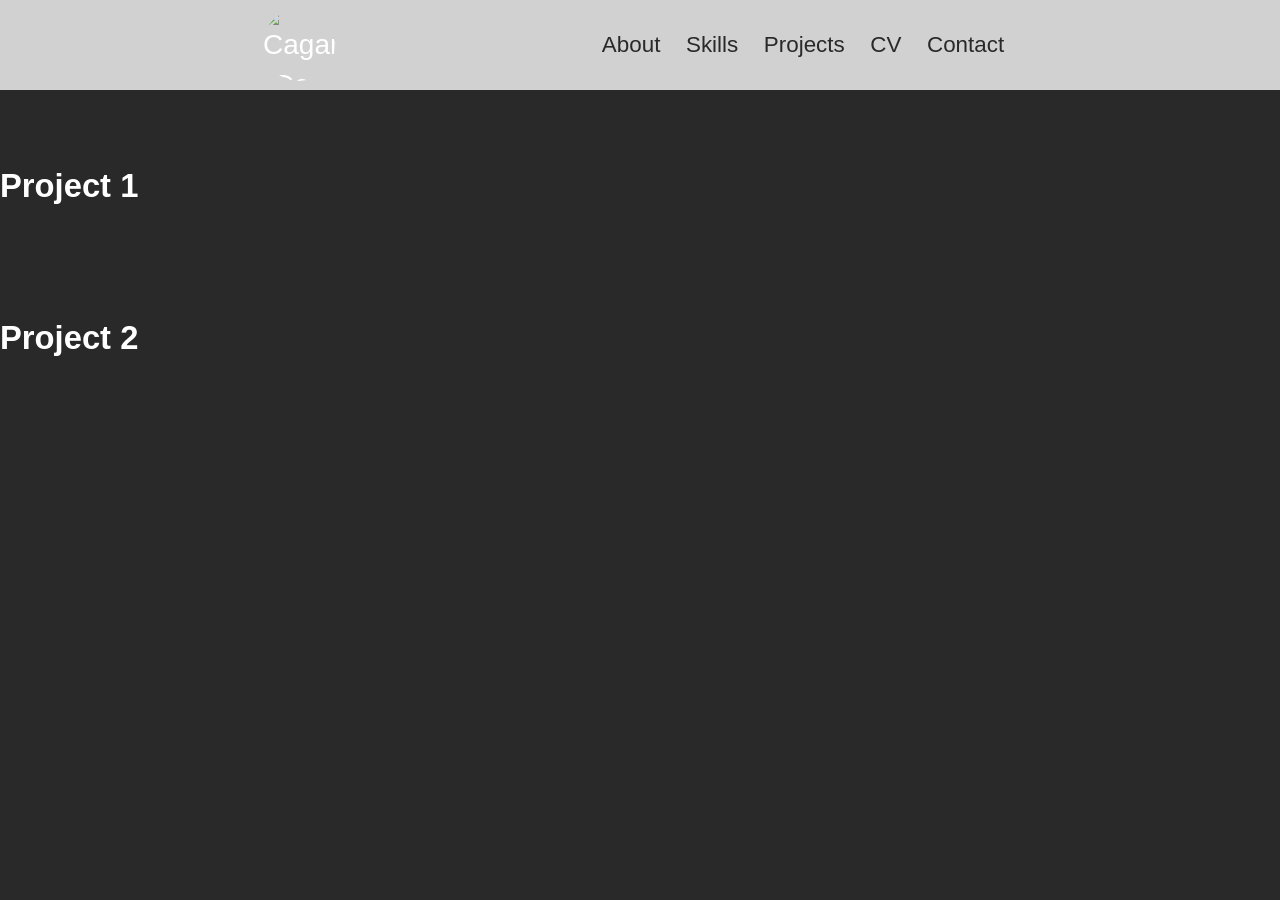
==== pages/projects/index.html @ 32c1bc6a "Update domain references and image paths sitewide Replaced all occurrences of 'cagann.dev' with 'cag" ====
<!-- standalone page for projects grid -->
<!DOCTYPE html>
<html lang="en">

<head>
    <meta charset="UTF-8">
    <meta name="viewport" content="width=device-width, initial-scale=1.0">
    <title>Projects | Çağan Efe Çalıdağ</title>
    <link rel="stylesheet" href="/css/style-main.css">
    <link rel="stylesheet" href="/css/landing-projects.css">
    <script src="./dynamicLoader.js"></script>
</head>
<body>
    <div class="header">
        <div class="header-image">
            <a href="/"><img src="files/images/icon-192.png" alt="Cagann Dev"></a>
        </div>
        <div class="header-nav">
            <nav>
                <a href="/#about">About</a>
                <a href="/#skills">Skills</a>
                <a href="/#projects">Projects</a>
                <a href="/cv">CV</a>
                <a href="/pages/contact.html">Contact</a>
            </nav>
        </div>
    </div>
    <div class="projects">
        <div class="project">
            <a href="/">
                <img src="/images/projects/1.png" alt="">
                <h3>Project 1</h3>
            </a>
        </div>
        <div class="project">
            <a href="/">
                <img src="/images/projects/2.png" alt="">
                <h3>Project 2</h3>
            </a>
        </div>
    </div>
</body>
---- css/style-main.css ----
@font-face {
    font-family: Montserrat;
    src: url("https://fonts.googleapis.com/css?family=Montserrat");
}
/* general */
body {
    font-family: Montserrat, sans-serif;
    font-size: calc(10px + 2vmin) !important;
    line-height: 1.42857143;
    color: #fff;
    background-color: #292929;
    max-width: 100vw;
    margin: 0;
    padding: 0;
    min-height: 100vh;
    height: auto;
    scroll-behavior: smooth;
    
}
::-webkit-scrollbar {
    width: 0px;
}

a {
    color: inherit;
    text-decoration: none;
}

.header {
    position: sticky;
    top: 0;
    display: flex;
    flex-direction: row;
    justify-content: space-evenly;
    align-items: center;
    height: 10vh;
    max-width: 100vw;
    background-color: #f1f1f1d7;
    padding: 0 1vmin 0 1vmin;
    text-align: center;
    font-size: 1em;
    z-index: 100;
    backdrop-filter: blur(10px);
    -webkit-backdrop-filter: blur(10px);
}
/* header background blurry */

.header-image {
    display: flex;
    flex-direction: row;
    justify-content: space-between;
    align-items: center;
    background-color: transparent;
    text-align: center;
    max-height: 10vh;
    margin: 1vh 0 1vh 0;
}

.header-image a {
    display: contents;
}

.header-text {
    height: 100%;
    max-width: 40%;
    display: flex;
    flex-direction: column;
    justify-content: space-between;
    align-items: center;
    text-align: center;
    margin: 0 2vmin 0 2vmin;
    color: #292929;
}

.header h1 {
    margin: 0;
    font-size: 1em;
    font-weight: 300;
    line-height: 1;
    color: inherit;
    text-shadow: #a1d9ff 2px 2px 2px;
    /* text-decoration:underline #292929 solid;
    text-decoration-skip-ink: none; */
}

.header h2 {
    margin: 0;
    font-size: 0.6em;
    font-weight: 300;
    line-height: 1;
    color: inherit;
}

.header img {
    margin: auto 0 auto 0;
    max-width: 8vh;
    min-height: 30px;
    height: 8vh;
    border-radius: 50%;
}

.header-nav {
    display: flex;
    flex-direction: row;
    justify-content: space-between;
    align-items: center;
    text-align: center;
    max-width: 60%;
    font-size: 1em;
    color: #292929;
}

.header-nav nav {
    max-width: 40%;
    display: flex;
    flex-direction: row;
    justify-content: space-between;
    align-items: center;
    text-align: center;
    font-size: 1em;
    list-style-type: none;
}

.header-nav nav a {
    margin: 0 1vw 0 1vw;
    padding: 0 0 0 0;
    font-size: 0.8em;
    font-weight: 500;
    line-height: 1;
    color: inherit;
    cursor: default;
}

.header-nav nav a:hover {
    color: #693131;
    text-decoration:underline #292929 solid;
    text-decoration-skip-ink: none;
    cursor: pointer;
}

.welcome {
    position: relative;
    display: flex;
    flex-direction: column;
    justify-content: center;
    /* align-items: flex-start; */
    align-items: center;
    height: fit-content;
    width: 100%;
    max-width: 100vw;
    background: rgb(2,0,36) !important;
    background: radial-gradient(circle, rgb(5, 0, 94) 0%, #313169 0px, rgb(0, 30, 87) 100%) !important;
    padding: 0 0 0 0;
    text-align: center;
    font-size: 0.8em;
    margin: 0;
    z-index: 2;
    min-height: 90vh;
}

.welcome-bg {
    min-height: 90vh;
    background-color: #292929;
    z-index: 1;
    position: relative;
}

.welcome-seperator-horizontal{
    border: none;
    color: #292929;
    border-radius: 1px;
    margin: 0 0 0 0;
    min-width: 100%;
    max-width: 90vw;
    backdrop-filter: drop-shadow(0.5em 0.5em 0.5em #ca3030);
}

.welcome-text {
    position:relative;
    display: flex;
    flex-direction: column;
    justify-content: center;
    align-items: center;
    min-height: auto;
    width: auto;
    max-width: 80vw;
    padding: 2em 0 2em 0;
    text-align: center;
    z-index: 15;
}

.wt-text {
    position:relative;
    display: flex;
    flex-direction: column;
    justify-content: center;
    align-items: center;
    width: auto;
    text-align: center;
    margin: 0 1em 0 1em;
    filter: drop-shadow(2px 4px 6px black);
    z-index: 15;
}

.welcome-text h1 {
    margin: 0;
    font-size: 2em !important;
    font-weight: 300;
    line-height: 1.5;
    color: #fff;
}

.welcome-text h2 {
    margin: 0 !important;
    font-size: 1.4em !important;
    font-weight: 300;
    line-height: 1.5;
    color: #fff;
}

.welcome-image {
    position: relative;
    max-height: 60vh;
    height: 60vh;
    display: flex;
    flex-direction: column;
    justify-content: flex-end;
    bottom: 0;
    margin: auto 0 0 0;
    z-index: 19 !important;
}

.welcome-image img{
    position: relative;
    margin: 0 0 0 0;
    max-width: 100%;
    max-height: 60vh;
    width: auto;
    height: auto;
    z-index: 20 !important;
    filter: drop-shadow(0.5em -0.6rem 0.5em #ca3030);
}

/* cool bg test */
@keyframes rain {
    from {
      transform: translateY(-20vh);
      opacity: 0.7;
    }
    to {
      transform: translateY(70vh);
      opacity: 0;
    }
  }
.background-container {
    position: relative;
    align-items: center;
    justify-content: center;
    width: 100%;
    height: 90vh; /* Adjust as needed */
    overflow: hidden;
  }
  
  .raining-text {
    position: absolute;
    top: 0;
    left: 0;
    max-width: 90vw;
    width: 90%;
    height: 90vh;
    z-index: 9; /* Behind the content */
    pointer-events: none; /* Add this to prevent clicks on the raining text */
  }
  
  .contentwelcome {
    position: relative;
    z-index: 8; /* On top of the rain */
  }

.general-container {
    display: flex;
    flex-direction: column;
    justify-content: center;
    align-items: center;
    min-height: 100vh;
    height: auto;
    width: 100%;
    max-width: 100vw;
    /* background-color: #f1f1f1; */
    padding: 3vh 0 10vh 0;
    text-align: center;
    font-size: 0.8em;
}

.general-container h1 {
    margin: 0;
    font-size: 1.5em;
    font-weight: 300;
    line-height: 1em;
    color: #fff;
}

.general-container img {
    margin: 0 0 0 10px;
    margin-top: 10px;
    margin-bottom: 10px;
    width: 10%;
    height: auto;
    border-radius: 50%;
}

.reveal{
    position: relative;
    transform: translateY(50px);
    opacity: 0;
    transition: 1s all ease;
}

.reveal.active{
    transform: translateY(0);
    opacity: 1;
}

.censor-blur {
    filter: blur(5px);
    transition: all 0.3s ease-in-out;
}

.censor-blur:hover {
    transition: all 0.3s ease-in-out;
    filter: blur(0px);
}


.general-container .container {
    display: flex;
    text-align: center;
    flex-direction: column;
    justify-content: center;
    align-items: center;
    min-height: auto;
    width: 90vw;
    max-width: 90vw;
    background-color: #292929;
    padding: 0.2em 0 0.2em 0;
    text-align: center;
    font-size: 1em;
    border-radius: 0.7em;
    margin: auto;
}

/* General Styling for Container */

/* Styling for Skills Section */
.container .container-text {
    display: flex;
    flex-wrap: wrap;
    /* gap: 0.8em; */
    justify-content: center;
    align-items: flex-start;
    width: 100%;
    padding: 1em;
}

.container-text a {
    color: #61dafb;
    text-decoration: none;
    font-weight: bold;
    display: inline-block; /* allows transform to work reliably */
    transition: color 100ms ease, transform 100ms ease;
}

.container-text a:hover,
.container-text a:focus {
    color: #21a1f1; /* readable accent color */
    transform: scale(1.01);
    text-decoration: underline #90b4d8 solid 1px;
}

.aboutme a {
    color: rgb(201, 238, 255);
    display: inline-block; /* allows transform to work reliably */
    transition: color 100ms ease, transform 100ms ease;
}

/* on hover/focus change color a bit and grow slightly */
.aboutme a:hover,
.aboutme a:focus {
    color: #51d9ff; /* readable accent color */
    transform: scale(1.01);
    text-decoration: underline #90b4d8 solid 1px;
}

/* Individual Skill Styling */
/* .skills {
    display: flex;
    flex-direction: row !important;
    flex-wrap: wrap;
    justify-content: center;
    align-items: center;
    margin-top: 0.5em;
    width: 100%;
} */
.skill {
    display: inline-flex;
    flex-direction: row;
    align-items: center;
    justify-content: center;
    background-color: #313131;
    color: #f1f1f1;
    padding: 0.5em 1em;
    border: 1px solid #616161;
    border-radius: 0.7em;
    font-size: 1em;
    white-space: nowrap;
    transition: background-color 0.3s ease, box-shadow 0.3s ease;;
    cursor: pointer;
    margin: 10px;
    height: 2em;
}

.skill:hover {
    background-color: #505050;
    box-shadow: 0 3px 8px rgba(0, 0, 0, 0.2);
}

/* Expandable Skills */

.collapsible {
    font-size: 1em;
    /* margin-left: 20%;
    margin-right: 20%; */
    cursor: pointer;
    width: 30%;
    text-align: left;
    outline: none;
}

.expanded, .collapsible:hover {
    background-color: #505050;
}

.collapsible:after {
    content: '\002B';
}

.expanded:after {
    content: "\2212";
}

.content {
    padding: 0;
    max-height: 0;
    overflow: hidden;
    transition: max-height 0.2s ease-out;
    background-color: #313131;
    border-radius: 0.7em;
    margin-bottom: 0 !important;
}

/* Certificates Section */
/* General Styling for Certifications */
.certifications {
    display: flex;
    flex-direction: column;
    flex-wrap: wrap;
    gap: 1em;
    justify-content: center;
    margin-top: 1em;
    width: 100%;
}

.cert {
    display: flex;
    flex-wrap: wrap;
    gap: 1em;
    justify-content: center;
    align-items: flex-start;
    margin-top: 0em;
    width: 100%;
}

.cert-item {
    position: relative;
    display: flex;
    flex-direction: column;
    align-items: center;
    background-color: #313131;
    padding: 1em;
    border-radius: 0.7em;
    box-shadow: 0 4px 10px rgba(0, 0, 0, 0.3);
    cursor: pointer;
    transition: transform 0.3s ease, box-shadow 0.3s ease;
    min-height: 24vh;
    width: 100%;
    max-width: 70vw;
}

@media screen and (min-width: 768px) {
    .certifications {
        display: grid;
        grid-template-columns: repeat(3, 1fr);
        gap: 1em;
    }
    .cert-item {
        max-width: none;
        width: 100%;
        height: 100%;
    }
}

@media screen and (max-width: 767px) {
    .certifications {
        grid-template-columns: 1fr;
    }
    .cert-item {
        max-width: 100%;
        width: 100%;
        /* min-height: min-content !important; */
    }
}

.cert-item:hover {
    transform: translateY(-5px) scale(1.03);
    box-shadow: 0 6px 15px rgba(0, 0, 0, 0.4);
}

.cert-item img {
    width: auto !important;
    height: 6vh !important;
    border-radius: 2px;
    margin-bottom: 0.5em;
    transition: transform 0.3s ease;
}

.cert-item:hover img {
    transform: scale(1.05);
}

.cert-text {
    text-align: center;
    color: #f1f1f1;
    text-wrap:pretty;
}

.cert-text h3 {
    font-size: 1.1em;
    margin-bottom: 0.5em;
    height: 5em;
}

.cert-text p {
    font-size: 0.9em;
    margin: 0;
}

.cert-text a {
    color: #61dafb;
    text-decoration: none;
    font-weight: bold;
}

.cert-text a:hover {
    text-decoration: underline;
}

/* Responsive Design */
@media (max-width: 768px) {
    .general-container .container {
        padding: 1em 0.5em;
    }

    .skill {
        font-size: 0.8em;
        padding: 0.4em 0.8em;
    }

    .cert iframe, .cert img {
        max-width: 100%;
    }
}

/* portrait mode */
@media screen and (orientation: portrait) {
    .general-container .container {
        padding: 1em 0.5em;
    }

    .skill {
        font-size: 0.8em;
        padding: 0.4em 0.8em;
    }

    .cert iframe, .cert img , .cert-item{
        max-width: 100%;
        width: 100%;
        /* min-height: min-content !important; */
    }
    
}

@media (max-width: 480px) {
    .skill {
        font-size: 0.75em;
        padding: 0.3em 0.6em;
    }
}


.container-image {
    display: flex;
    flex-direction: column;
    justify-content: center;
    align-items: center;
    min-height: auto;
    width: auto;
    max-width: 80%;
    background-color: transparent;
    padding: 0 0 0 0;
    text-align: center;
    /* font-size: 0.6em; */
    /* border-radius: 0.7em; */
    margin: auto;
}

.container-image img {
    margin: auto;
    margin-top: 10px;
    margin-bottom: 10px;
    width: 50vw;
    height: auto;
    border-radius: 0.7em;
    transition: 0.3s ease-in-out;
}

/* .general-container .container .container-text h1 {
    margin: 0;
    font-size: 2em;
    font-weight: 300;
    line-height: 1.5em;
    color: #fff;
} */

.general-container .container .container-text h2 {
    margin: 0;
    font-size: 2em;
    font-weight: 300;
    line-height: 1.5em;
    color: #fff;
    padding: 0.2em 0 0.2em 0;
}

.general-container .container .container-text p {
    margin: 0;
    font-size: 1em;
    font-weight: 300;
    line-height: 1.5em;
    color: #fff;
    padding: 0.2em 0 0.2em 0;
}

.general-container .container img {
    margin: auto;
    margin-top: 10px;
    margin-bottom: 10px;
    width: 10%;
    height: auto;
}
/* BEGIN OLD RESPONSIVE GRID */
/* .projects-grid-responsive {
    display: grid;
    grid-template-columns: repeat(auto-fit, minmax(200px, 1fr));
    grid-gap: 2em;
    row-gap: 2em;
    justify-items: center;
    justify-content: center;
    align-items: center;
    margin: 0 0 0 0;
    padding: 1em 0 1em 0;
    width: 100%;
    max-width: 100vw;
    min-height: auto;
    height: auto;
    background-color: #292929;
    text-align: center;
    font-size: 1em;
    color: #fff;
}
@media screen and (min-width: 1050px) {
    .projects-grid-responsive {
        grid-template-columns: repeat(3, minmax(20vw, 1fr));
        column-gap: 2em;
    }
}

@media screen and (orientation: landscape) {
    .projects-grid-responsive {
        grid-template-columns: repeat(fit-content, minmax(20vw, 1fr));
        column-gap: 2em;
        row-gap: 3em;
    }
    .projects-grid-responsive .project {
        height: fit-content !important;
        min-height: 70vmin !important;
    }  
}

.projects-grid-responsive .project {
    display: flex;
    flex-direction: column;
    justify-content: center;
    align-items: center;
    min-height: 32vh;
    height: 100%;
    max-height: max-content;
    width: auto;
    min-width: 25vw;
    max-width: 80%;
    background-color: transparent;
    box-shadow: #fff 0px 0px 0.5em 0px;
    padding: 0.1em 0 0.1em 0;
    text-align: center;
    font-size: 1em;
    border-radius: 0.7em;
    margin: auto;
}

.projects-grid-responsive .project .project-text {
    display: flex;
    flex-direction: column;
    justify-content: center;
    align-items: center;
    min-height: auto;
    width: auto;
    max-width: 80%;
    background-color: transparent;
    padding: 0.2em 0 0.2em 0;
    text-align: center;
    font-size: 1em;
    border-radius: 0.7em;
    margin: auto;
}

.projects-grid-responsive .project .project-text h1 {
    margin: 0;
    padding: 0.3em 0 0.3em 0;
    font-size: 1.2em;
    font-weight: 300;
    line-height: 1;
    color: #fff;
    text-shadow: #a1d9ff 2px 2px 2px;
}

.projects-grid-responsive .project .project-text h2 {
    margin: 0;
    padding: 0.3em 0 0.3em 0;
    font-size: 0.8em;
    font-weight: 300;
    line-height: 1;
    color: #fff;
}

.projects-grid-responsive .project .project-text p {
    margin: 0;
    padding: 0.3em 0 0.3em 0;
    font-size: 0.6em;
    font-weight: 300;
    line-height: 1;
    color: #fff;
}

.projects-grid-responsive .project .project-image {
    display: flex;
    flex-direction: column;
    justify-content: center;
    align-items: center;
    min-height: auto;
    width: auto;
    min-width: 20vw;
    max-width: 80%;
    background-color: transparent;
    padding: 0.1em 0 0.1em 0;
    text-align: center;
    font-size: 0.6em;
    border-radius: 0.7em;
    margin: auto;
}

.projects-grid-responsive .project .project-image img {
    margin: auto;
    margin-top: 10px;
    margin-bottom: 10px;
    width: 100%;
    height: auto;
    border-radius: 0.7em;
    transition: 0.3s ease-in-out;
}

.projects-grid-responsive .project .project-image a {
    margin: auto;
    justify-content: center;
    align-items: center;
    margin-top: 10px;
    margin-bottom: 10px;
    width: 100%;
    height: auto;
    border-radius: 0.7em;
    transition: 0.3s ease-in-out;
}

.projects-grid-responsive .project .project-image a:hover {
    opacity: 0.5;
    cursor: pointer;
    transform: scale(1.1);
    transition: all 0.3s ease-in-out;
}

.projects-grid-responsive .project .project-image img:hover {
    opacity: 0.5;
    cursor: pointer;
    transform: scale(1.1);
    transition: all 0.3s ease-in-out;
} */

/* END OLD RESPONSIVE GRID */


.footer {
    position: static;
    display: flex;
    flex-direction: column;
    justify-content: space-evenly;
    align-items: center;
    min-height: 10vh;
    max-height: 10vh;
    max-width: 100vw;
    background-color: #f1f1f1 !important;
    padding: 0;  /* Updated padding property */
    margin: 0;
    text-align: center;
    color: #292929;
}

.footer.footer-row {
    display: flex;
    flex-direction: row;
    justify-content: space-between;
    align-items: center;
    min-height: 10vh;
    max-height: 10vh;
    max-width: 100vw;
    background-color: #f1f1f1;
    padding: 0;  /* Updated padding property */
    bottom: 0;
    text-align: center;
    font-size: 2em;
    color: #292929;
}

.footer .copyright-bottom {
    max-width: 100vw;
    width: 100%;
    display: flex;
    flex-direction: row;
    justify-content: space-between;
    margin: 0 auto 0 auto;
    align-items: center;
    text-align: center;
    background-color: inherit;
    font-size: 1em;
    color: #292929;
}

.footer .copyright-bottom p {
    margin: 0 auto 1vh auto;
    max-height: 10vh;
    font-size: 0.5em;
    font-weight: 300;
    line-height: 1;
    color: inherit;
}

.footer-text {
    margin: 0 0 0 2vw;
    max-height: 10vh;
    font-size: 0.8em;
    font-weight: 300;
    line-height: 1;
    color: inherit;
}

.footer-social {
    display: flex;
    flex-direction: row;
    justify-content: space-between;
    align-items: center;
    text-align: center;
    font-size: 0.9em;
    color: #292929;
    padding: 0 0 0 0;
}

.fa.fa-instagram{
    font-weight: 600 !important;
}

/* bulma grid projects */


/* optional */
/* portrait mode  */
@media screen and (orientation: portrait) {
    .columns {
        display: flex;
        flex-direction: column;
        justify-content: center;
        align-items: center;
        min-height: auto;
        height: auto;
        width: 100%;
        max-width: 100vw;
        background-color: #292929;
        padding: 0 0 0 0;
        text-align: center;
        font-size: 1em;
        color: #fff;
        margin: 0 auto 0 auto;
    }
    .columns .column{
        width: 90%;
    }
}

/* @media screen and (orientation: landscape) {
    
} */

.column .project {
    display: flex;
    flex-direction: column;
    justify-content: center;
    align-items: center;
    min-height: 100%;
    height:100%;
    max-height: max-content;
    width: auto;
    min-width: 25vw;
    max-width: 90%;
    background-color: #313131;
    box-shadow: #fff 0px 0px 0.5em 0px;
    padding: 0.1em 0 0.1em 0;
    text-align: center;
    font-size: 1em;
    border-radius: 0.7em;
    margin: auto;
}

/* if landscape mode, limit min-width and max-width for responsiveness. */
@media screen and (orientation: landscape) {
    /* Add landscape-specific rules*/
    .column .project { 
        min-width: 26vw;
        max-width: 26vw; 
    }
}

.column .project .project-text {
    display: flex;
    flex-direction: column;
    justify-content: center;
    align-items: center;
    min-height: auto;
    width: auto;
    max-width: 100%;
    background-color: transparent;
    padding: 0.2em 0 0.2em 0;
    text-align: center;
    font-size: 1em;
    border-radius: 0.7em;
    margin: auto;
}

.column .project .project-text h2 {
    margin: 0;
    padding: 0.3em 0 0.3em 0;
    font-size: 1.1em;
    font-weight: 300;
    line-height: 1;
    color: #fff;
    text-shadow: #a1d9ff 2px 2px 2px;
    text-overflow: ellipsis;
    -webkit-line-clamp: 1;
    line-clamp: 1;
    text-wrap: nowrap;
    max-width: 90%;
}

.column .project .project-text h3 {
    margin: 0;
    padding: 0.3em 0 0.3em 0;
    font-size: 0.8em;
    font-weight: 300;
    line-height: 1;
    color: #fff;
    height: 29px;
    overflow: hidden;
    text-wrap:nowrap;
    text-overflow: ellipsis;
    max-width: 90%;
}

.column .project .project-text p {
    margin: 0;
    padding: 0.3em 0 0.3em 0;
    font-size: 16px;
    font-weight: 300;
    line-height: 20px;
    color: #fff;
    display: -webkit-box;
    overflow: hidden; /* Ensure overflow content is clipped */
    text-overflow: ellipsis; /* Add ellipsis for clipped content */
    height: 86px;
    -webkit-line-clamp: 4; /* Default number of lines */
    line-clamp: 4; /* Standard property for compatibility */
    -webkit-box-orient: vertical;
    max-width: 90%;
}

.column .project .project-image {
    display: flex;
    flex-direction: column;
    justify-content: center;
    align-items: center;
    min-height: auto;
    width: auto;
    width: 80%;
    background-color: transparent;
    padding: 0.1em 0 0.1em 0;
    text-align: center;
    font-size: 0.6em;
    border-radius: 0.7em;
    margin: auto;
}

.column .project .project-image img {
    margin: auto;
    top: 0;
    margin-top: 10px;
    margin-bottom: 10px;
    max-height: 7.8em;
    width: auto;
    height: auto;
    border-radius: 0.7em;
    transition: 0.3s ease-in-out;
}

.column .project .project-image a {
    margin: auto;
    justify-content: center;
    align-items: center;
    margin-top: 10px;
    margin-bottom: 10px;
    width: 100%;
    height: auto;
    border-radius: 0.7em;
    transition: 0.3s ease-in-out;
}

.column .project .project-image a:hover {
    opacity: 0.5;
    cursor: pointer;
    transform: scale(1.1);
    transition: all 0.3s ease-in-out;
}

.column .project .project-image img:hover {
    opacity: 0.5;
    cursor: pointer;
    transform: scale(1.1);
    transition: all 0.3s ease-in-out;
}
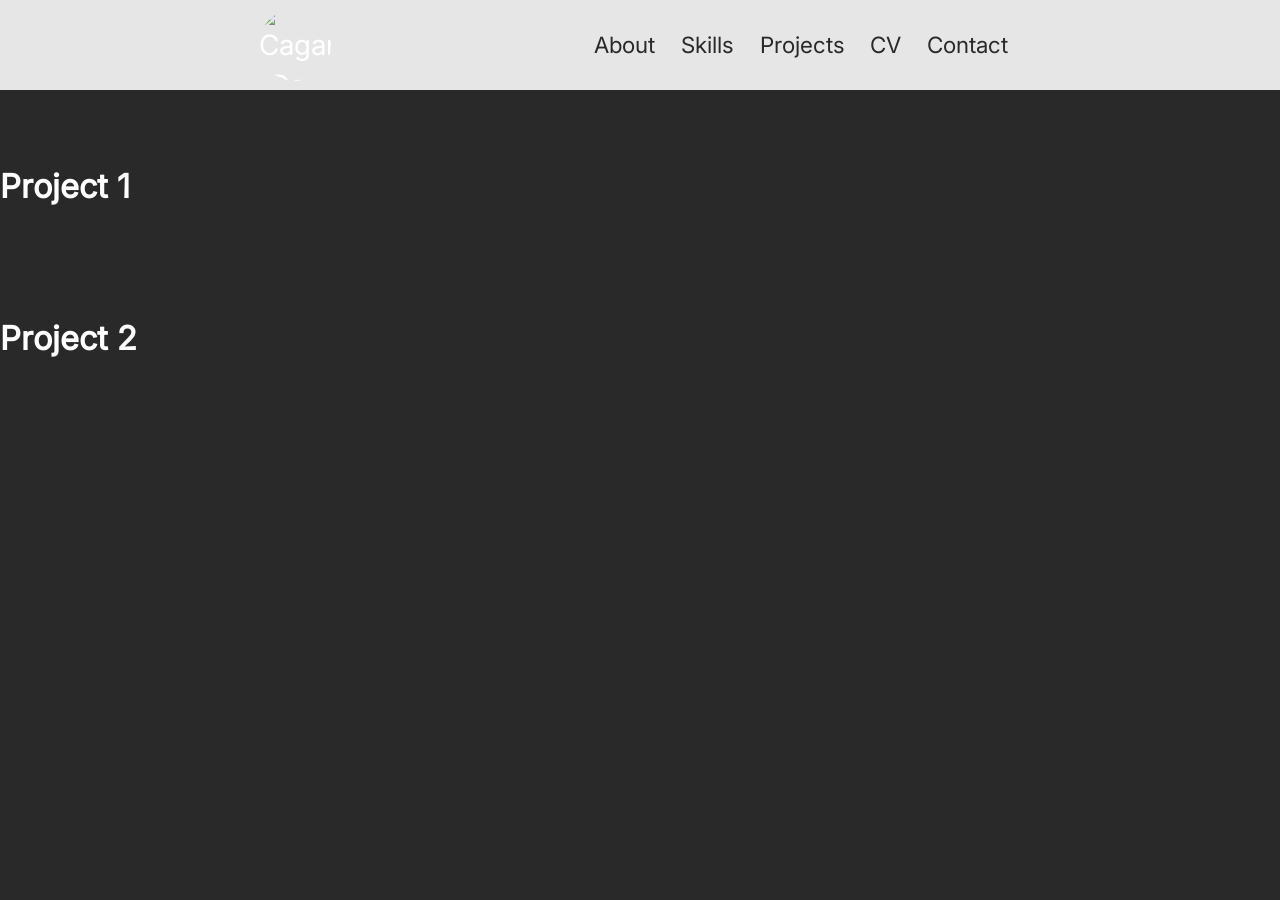
==== commit 70b2de1f: "Add Inter and Courier Prime fonts, update styles and content Added Inter and Courier Prime font file" ====
--- a/pages/projects/index.html
+++ b/pages/projects/index.html
@@ -13,7 +13,7 @@
 <body>
     <div class="header">
         <div class="header-image">
-            <a href="/"><img src="files/images/icon-192.png" alt="Cagann Dev"></a>
+            <a href="/"><img src="/files/images/icon-192.png" alt="Cagann Dev"></a>
         </div>
         <div class="header-nav">
             <nav>
--- a/css/style-main.css
+++ b/css/style-main.css
@@ -1,11 +1,14 @@
-
 @font-face {
-    font-family: Montserrat;
-    src: url("https://fonts.googleapis.com/css?family=Montserrat");
-}
+    font-family: Inter;
+    src: url("fonts/Inter/static/Inter_18pt-Regular.ttf") format('truetype');
+}
+
+@import url('https://fonts.googleapis.com/css?family=Montserrat'); /*original one*/
+
+
 /* general */
 body {
-    font-family: Montserrat, sans-serif;
+    font-family:  Inter, Montserrat, sans-serif;
     font-size: calc(10px + 2vmin) !important;
     line-height: 1.42857143;
     color: #fff;
@@ -36,7 +39,7 @@
     align-items: center;
     height: 10vh;
     max-width: 100vw;
-    background-color: #f1f1f1d7;
+    background-color: #ffffffe2;
     padding: 0 1vmin 0 1vmin;
     text-align: center;
     font-size: 1em;
@@ -79,7 +82,7 @@
     font-weight: 300;
     line-height: 1;
     color: inherit;
-    text-shadow: #a1d9ff 2px 2px 2px;
+    text-shadow: #a1d9ff -2px 2px 2px;
     /* text-decoration:underline #292929 solid;
     text-decoration-skip-ink: none; */
 }
@@ -133,7 +136,7 @@
 }
 
 .header-nav nav a:hover {
-    color: #693131;
+    color: #0069ffcc;
     text-decoration:underline #292929 solid;
     text-decoration-skip-ink: none;
     cursor: pointer;
@@ -173,7 +176,7 @@
     margin: 0 0 0 0;
     min-width: 100%;
     max-width: 90vw;
-    backdrop-filter: drop-shadow(0.5em 0.5em 0.5em #ca3030);
+    backdrop-filter: drop-shadow(0.5em 0.5em 0.5em #ca3131);
 }
 
 .welcome-text {
@@ -199,7 +202,7 @@
     width: auto;
     text-align: center;
     margin: 0 1em 0 1em;
-    filter: drop-shadow(2px 4px 6px black);
+    filter: drop-shadow(1px 4px 6px rgb(43, 144, 184));
     z-index: 15;
 }
 
@@ -970,7 +973,9 @@
     flex-direction: column;
     justify-content: center;
     align-items: center;
-    min-height: auto;
+    justify-content: center; /* vertical centering */
+    /* min-height: auto; */
+    min-width: 70%;
     width: auto;
     max-width: 100%;
     background-color: transparent;
@@ -983,16 +988,17 @@
 
 .column .project .project-text h2 {
     margin: 0;
-    padding: 0.3em 0 0.3em 0;
+    padding: 0.15em 0;
     font-size: 1.1em;
     font-weight: 300;
     line-height: 1;
     color: #fff;
-    text-shadow: #a1d9ff 2px 2px 2px;
+    text-shadow: #a1d9ff -2px 2px 2px;
     text-overflow: ellipsis;
     -webkit-line-clamp: 1;
     line-clamp: 1;
     text-wrap: nowrap;
+    overflow-x: clip;
     max-width: 90%;
 }
 
@@ -1001,19 +1007,20 @@
     padding: 0.3em 0 0.3em 0;
     font-size: 0.8em;
     font-weight: 300;
-    line-height: 1;
-    color: #fff;
-    height: 29px;
+    line-height: 10px;
+    color: #b4deff;
+    height: 24px;
     overflow: hidden;
     text-wrap:nowrap;
     text-overflow: ellipsis;
     max-width: 90%;
+    align-items: center;
 }
 
 .column .project .project-text p {
     margin: 0;
     padding: 0.3em 0 0.3em 0;
-    font-size: 16px;
+    font-size: 0.69em;
     font-weight: 300;
     line-height: 20px;
     color: #fff;
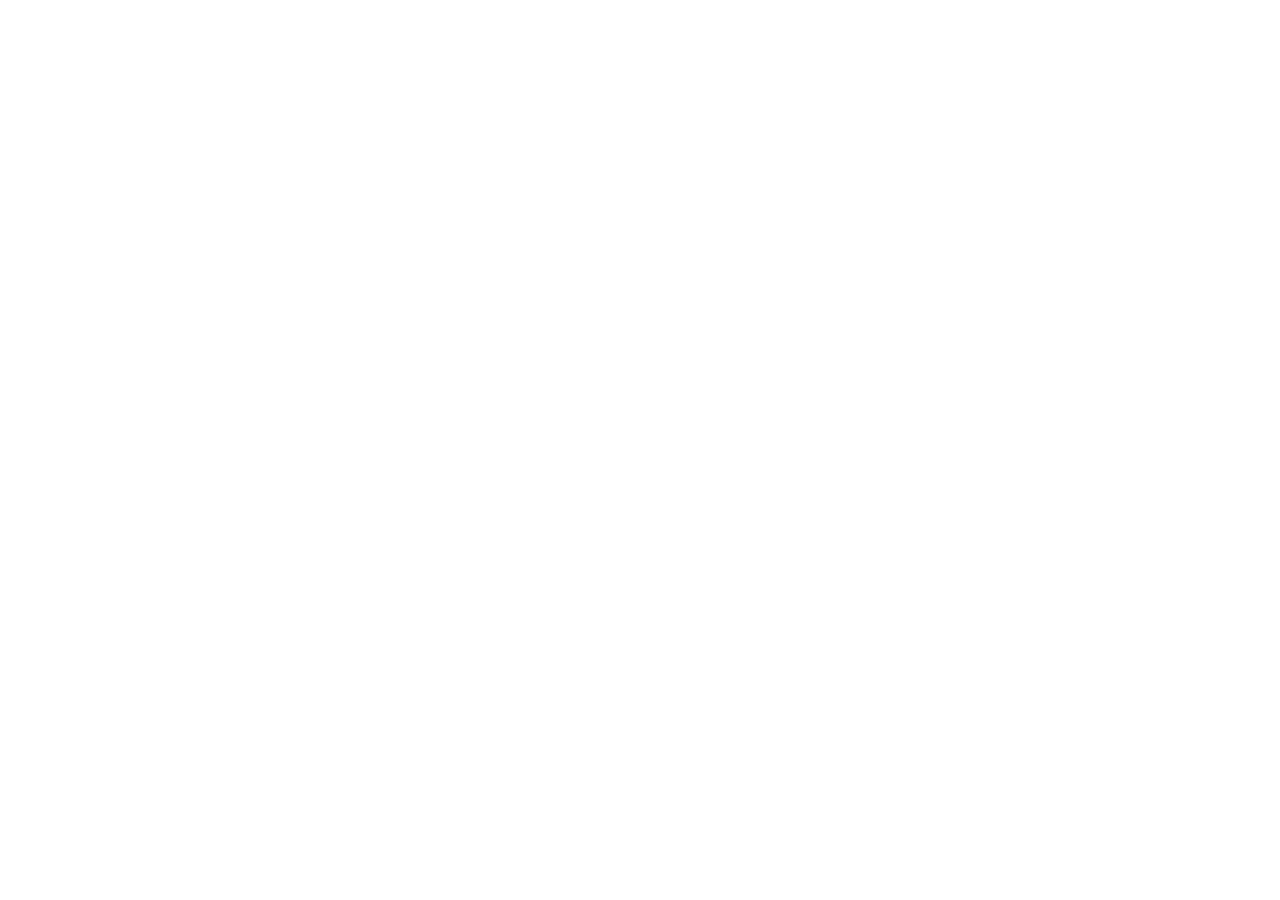
==== commit 459631cd: "Refactor styles, enhance gallery modal & HTTPS Unify and modernize UI: replace hardcoded colors with" ====
--- a/pages/projects/index.html
+++ b/pages/projects/index.html
@@ -4,6 +4,7 @@
 
 <head>
     <meta charset="UTF-8">
+    <script>if(location.protocol==="http:"&&!/^\d+\.\d+\.\d+\.\d+$/.test(location.hostname)&&location.hostname!=="localhost")location.replace("https:"+location.href.slice(5));</script>
     <meta name="viewport" content="width=device-width, initial-scale=1.0">
     <title>Projects | Çağan Efe Çalıdağ</title>
     <link rel="stylesheet" href="/css/style-main.css">
--- a/css/style-main.css
+++ b/css/style-main.css
@@ -5,21 +5,40 @@
 
 @import url('https://fonts.googleapis.com/css?family=Montserrat'); /*original one*/
 
-
+:root{
+    --body-bg-color: #111d1d;
+    --body-bg-gradient: linear-gradient(
+        135deg,
+        #010e12 0%,
+        #02191f 40%,
+        #021516 75%,
+        #011010 100%
+    );
+    --text-main: #dadfdd;
+    --widget-bg: #020e10; /*#03191e*/
+    --selected-bg: #61dafbc2 ;/*#505050*/
+    --widget-border: 1px solid teal;
+    --header-footer-bg: #defdff;
+}
+
+html {
+    background-color: var(--header-footer-bg);
+}
 /* general */
 body {
     font-family:  Inter, Montserrat, sans-serif;
-    font-size: calc(10px + 2vmin) !important;
+    font-size: 18px !important;
     line-height: 1.42857143;
-    color: #fff;
-    background-color: #292929;
+    color: var(--text-main);
+    background: var(--body-bg-gradient);
     max-width: 100vw;
     margin: 0;
     padding: 0;
     min-height: 100vh;
     height: auto;
     scroll-behavior: smooth;
-    
+    -webkit-text-size-adjust: 100%;
+    text-size-adjust: 100%;
 }
 ::-webkit-scrollbar {
     width: 0px;
@@ -39,7 +58,8 @@
     align-items: center;
     height: 10vh;
     max-width: 100vw;
-    background-color: #ffffffe2;
+    /* background-color: #ffffffe2; */
+    background-color: var(--header-footer-bg);
     padding: 0 1vmin 0 1vmin;
     text-align: center;
     font-size: 1em;
@@ -78,20 +98,18 @@
 
 .header h1 {
     margin: 0;
-    font-size: 1em;
-    font-weight: 300;
-    line-height: 1;
+    font-size: 17px;
+    font-weight: 400;
+    line-height: 1.2;
     color: inherit;
     text-shadow: #a1d9ff -2px 2px 2px;
-    /* text-decoration:underline #292929 solid;
-    text-decoration-skip-ink: none; */
 }
 
 .header h2 {
     margin: 0;
-    font-size: 0.6em;
+    font-size: 12px;
     font-weight: 300;
-    line-height: 1;
+    line-height: 1.2;
     color: inherit;
 }
 
@@ -128,18 +146,20 @@
 .header-nav nav a {
     margin: 0 1vw 0 1vw;
     padding: 0 0 0 0;
-    font-size: 0.8em;
+    font-size: clamp(13px, 1.2vw, 18px);
     font-weight: 500;
     line-height: 1;
     color: inherit;
     cursor: default;
 }
 
-.header-nav nav a:hover {
-    color: #0069ffcc;
-    text-decoration:underline #292929 solid;
-    text-decoration-skip-ink: none;
-    cursor: pointer;
+@media (hover: hover) and (pointer: fine) {
+    .header-nav nav a:hover {
+        color: #0069ffcc;
+        text-decoration:underline #292929 solid;
+        text-decoration-skip-ink: none;
+        cursor: pointer;
+    }
 }
 
 .welcome {
@@ -153,7 +173,7 @@
     width: 100%;
     max-width: 100vw;
     background: rgb(2,0,36) !important;
-    background: radial-gradient(circle, rgb(5, 0, 94) 0%, #313169 0px, rgb(0, 30, 87) 100%) !important;
+    background: radial-gradient(circle, rgb(5, 0, 94) 0%, #313169 0px, rgb(0, 84, 87) 100%) !important;
     padding: 0 0 0 0;
     text-align: center;
     font-size: 0.8em;
@@ -164,7 +184,7 @@
 
 .welcome-bg {
     min-height: 90vh;
-    background-color: #292929;
+    /* background-color: #292929; */
     z-index: 1;
     position: relative;
 }
@@ -191,6 +211,7 @@
     padding: 2em 0 2em 0;
     text-align: center;
     z-index: 15;
+    margin-top: 80px;
 }
 
 .wt-text {
@@ -208,15 +229,15 @@
 
 .welcome-text h1 {
     margin: 0;
-    font-size: 2em !important;
+    font-size: clamp(28px, 4vw, 48px) !important;
     font-weight: 300;
-    line-height: 1.5;
+    line-height: 1.3;
     color: #fff;
 }
 
 .welcome-text h2 {
     margin: 0 !important;
-    font-size: 1.4em !important;
+    font-size: clamp(16px, 2.2vw, 26px) !important;
     font-weight: 300;
     line-height: 1.5;
     color: #fff;
@@ -290,37 +311,33 @@
     height: auto;
     width: 100%;
     max-width: 100vw;
-    /* background-color: #f1f1f1; */
     padding: 3vh 0 10vh 0;
     text-align: center;
-    font-size: 0.8em;
 }
 
 .general-container h1 {
     margin: 0;
-    font-size: 1.5em;
+    font-size: 24px;
     font-weight: 300;
-    line-height: 1em;
+    line-height: 1.2;
     color: #fff;
 }
 
-.general-container img {
-    margin: 0 0 0 10px;
-    margin-top: 10px;
-    margin-bottom: 10px;
+.general-container > img {
+    margin: 10px auto;
     width: 10%;
     height: auto;
     border-radius: 50%;
 }
 
-.reveal{
+.reveal {
     position: relative;
     transform: translateY(50px);
     opacity: 0;
     transition: 1s all ease;
 }
 
-.reveal.active{
+.reveal.active {
     transform: translateY(0);
     opacity: 1;
 }
@@ -330,9 +347,11 @@
     transition: all 0.3s ease-in-out;
 }
 
-.censor-blur:hover {
-    transition: all 0.3s ease-in-out;
-    filter: blur(0px);
+@media (hover: hover) and (pointer: fine) {
+    .censor-blur:hover {
+        transition: all 0.3s ease-in-out;
+        filter: blur(0px);
+    }
 }
 
 
@@ -345,7 +364,7 @@
     min-height: auto;
     width: 90vw;
     max-width: 90vw;
-    background-color: #292929;
+    /* background-color: #292929; */
     padding: 0.2em 0 0.2em 0;
     text-align: center;
     font-size: 1em;
@@ -363,7 +382,7 @@
     justify-content: center;
     align-items: flex-start;
     width: 100%;
-    padding: 1em;
+    padding: 0.5em 1em;
 }
 
 .container-text a {
@@ -374,11 +393,28 @@
     transition: color 100ms ease, transform 100ms ease;
 }
 
-.container-text a:hover,
 .container-text a:focus {
-    color: #21a1f1; /* readable accent color */
+    color: #21a1f1;
     transform: scale(1.01);
     text-decoration: underline #90b4d8 solid 1px;
+}
+@media (hover: hover) and (pointer: fine) {
+    .container-text a:hover {
+        color: #21a1f1;
+        transform: scale(1.01);
+        text-decoration: underline #90b4d8 solid 1px;
+    }
+}
+.container-text.aboutme {
+    text-align: left;
+    border-left: 10px solid #61dafb8d;
+    /* margin-left: 40px !important; */
+    width: fit-content;
+}
+
+.container-text.aboutme p {
+    width: 100%;
+
 }
 
 .aboutme a {
@@ -388,11 +424,17 @@
 }
 
 /* on hover/focus change color a bit and grow slightly */
-.aboutme a:hover,
 .aboutme a:focus {
-    color: #51d9ff; /* readable accent color */
+    color: #51d9ff;
     transform: scale(1.01);
     text-decoration: underline #90b4d8 solid 1px;
+}
+@media (hover: hover) and (pointer: fine) {
+    .aboutme a:hover {
+        color: #51d9ff;
+        transform: scale(1.01);
+        text-decoration: underline #90b4d8 solid 1px;
+    }
 }
 
 /* Individual Skill Styling */
@@ -410,10 +452,14 @@
     flex-direction: row;
     align-items: center;
     justify-content: center;
-    background-color: #313131;
+    /* background-color: var(--widget-bg); */
+    /* background-color: var(--widget-bg); */
+    background-color: transparent;
     color: #f1f1f1;
     padding: 0.5em 1em;
-    border: 1px solid #616161;
+    /* border: 1px solid #616161; */
+    /* border: 1px solid #90b4d8; */
+    border: var(--widget-border);
     border-radius: 0.7em;
     font-size: 1em;
     white-space: nowrap;
@@ -423,9 +469,11 @@
     height: 2em;
 }
 
-.skill:hover {
-    background-color: #505050;
-    box-shadow: 0 3px 8px rgba(0, 0, 0, 0.2);
+@media (hover: hover) and (pointer: fine) {
+    .skill:hover {
+        background: var(--selected-bg);
+        box-shadow: 0 3px 8px rgba(0, 0, 0, 0.2);
+    }
 }
 
 /* Expandable Skills */
@@ -440,8 +488,13 @@
     outline: none;
 }
 
-.expanded, .collapsible:hover {
-    background-color: #505050;
+.expanded {
+    background: var(--selected-bg);
+}
+@media (hover: hover) and (pointer: fine) {
+    .collapsible:hover {
+        background: var(--selected-bg);
+    }
 }
 
 .collapsible:after {
@@ -457,105 +510,91 @@
     max-height: 0;
     overflow: hidden;
     transition: max-height 0.2s ease-out;
-    background-color: #313131;
+    background: #01232e;
     border-radius: 0.7em;
+    border: none;
     margin-bottom: 0 !important;
 }
 
 /* Certificates Section */
 /* General Styling for Certifications */
 .certifications {
-    display: flex;
-    flex-direction: column;
-    flex-wrap: wrap;
+    display: grid;
+    grid-template-columns: repeat(3, 1fr);
     gap: 1em;
-    justify-content: center;
     margin-top: 1em;
     width: 100%;
 }
 
+/* .cert is the grid item — must fill row height */
 .cert {
     display: flex;
-    flex-wrap: wrap;
-    gap: 1em;
-    justify-content: center;
-    align-items: flex-start;
-    margin-top: 0em;
-    width: 100%;
+    flex-direction: column;
 }
 
 .cert-item {
-    position: relative;
-    display: flex;
-    flex-direction: column;
-    align-items: center;
-    background-color: #313131;
-    padding: 1em;
+    display: flex;
+    flex-direction: column;
+    align-items: center;
+    flex: 1;                          /* fill the .cert height */
+    background: var(--widget-bg);
+    padding: 1.2em 1em;
+    border: var(--widget-border);
     border-radius: 0.7em;
     box-shadow: 0 4px 10px rgba(0, 0, 0, 0.3);
     cursor: pointer;
     transition: transform 0.3s ease, box-shadow 0.3s ease;
-    min-height: 24vh;
-    width: 100%;
-    max-width: 70vw;
-}
-
-@media screen and (min-width: 768px) {
-    .certifications {
-        display: grid;
-        grid-template-columns: repeat(3, 1fr);
-        gap: 1em;
-    }
-    .cert-item {
-        max-width: none;
-        width: 100%;
-        height: 100%;
-    }
-}
-
-@media screen and (max-width: 767px) {
-    .certifications {
-        grid-template-columns: 1fr;
-    }
-    .cert-item {
-        max-width: 100%;
-        width: 100%;
-        /* min-height: min-content !important; */
-    }
-}
-
-.cert-item:hover {
-    transform: translateY(-5px) scale(1.03);
-    box-shadow: 0 6px 15px rgba(0, 0, 0, 0.4);
+    width: 100%;
+    box-sizing: border-box;
+}
+
+@media (hover: hover) and (pointer: fine) {
+    .cert-item:hover {
+        transform: translateY(-4px);
+        box-shadow: 0 0 0 3px #61dafb, 0 16px 59px rgb(171 229 255 / 12%);
+    }
 }
 
 .cert-item img {
     width: auto !important;
-    height: 6vh !important;
+    height: 48px !important;
     border-radius: 2px;
-    margin-bottom: 0.5em;
+    margin-bottom: 0.7em;
+    flex-shrink: 0;
     transition: transform 0.3s ease;
 }
 
-.cert-item:hover img {
-    transform: scale(1.05);
+@media (hover: hover) and (pointer: fine) {
+    .cert-item:hover img {
+        transform: scale(1.05);
+    }
 }
 
 .cert-text {
     text-align: center;
     color: #f1f1f1;
-    text-wrap:pretty;
+    text-wrap: pretty;
+    flex: 1;
+    align-self: stretch;
+    display: flex;
+    flex-direction: column;
 }
 
 .cert-text h3 {
-    font-size: 1.1em;
-    margin-bottom: 0.5em;
-    height: 5em;
+    font-size: 18px;
+    font-weight: 400;
+    margin-bottom: 0.4em;
+    line-height: 1.4;
+    min-height: 2.8em;
 }
 
 .cert-text p {
-    font-size: 0.9em;
-    margin: 0;
+    font-size: 13px;
+    margin-top: auto;       /* push to bottom of card */
+    margin-bottom: 0;
+    line-height: 1.5;
+    font-style: italic;
+    color: #aaa;
 }
 
 .cert-text a {
@@ -564,8 +603,16 @@
     font-weight: bold;
 }
 
-.cert-text a:hover {
-    text-decoration: underline;
+@media (hover: hover) and (pointer: fine) {
+    .cert-text a:hover {
+        text-decoration: underline;
+    }
+}
+
+@media screen and (max-width: 767px) {
+    .certifications {
+        grid-template-columns: 1fr;
+    }
 }
 
 /* Responsive Design */
@@ -619,7 +666,7 @@
     min-height: auto;
     width: auto;
     max-width: 80%;
-    background-color: transparent;
+    background: transparent;
     padding: 0 0 0 0;
     text-align: center;
     /* font-size: 0.6em; */
@@ -647,187 +694,29 @@
 
 .general-container .container .container-text h2 {
     margin: 0;
-    font-size: 2em;
+    font-size: 26px;
     font-weight: 300;
-    line-height: 1.5em;
-    color: #fff;
+    line-height: 1.3;
+    /* color: #fff; */
+    color: #61dafb;
     padding: 0.2em 0 0.2em 0;
+    text-decoration: underline #84c4f0 solid 2px;
 }
 
 .general-container .container .container-text p {
     margin: 0;
-    font-size: 1em;
+    font-size: 18px;
     font-weight: 300;
-    line-height: 1.5em;
-    color: #fff;
+    line-height: 1.6;
+    color: var(--text-main);
     padding: 0.2em 0 0.2em 0;
 }
 
 .general-container .container img {
-    margin: auto;
-    margin-top: 10px;
-    margin-bottom: 10px;
+    margin: 10px auto;
     width: 10%;
     height: auto;
 }
-/* BEGIN OLD RESPONSIVE GRID */
-/* .projects-grid-responsive {
-    display: grid;
-    grid-template-columns: repeat(auto-fit, minmax(200px, 1fr));
-    grid-gap: 2em;
-    row-gap: 2em;
-    justify-items: center;
-    justify-content: center;
-    align-items: center;
-    margin: 0 0 0 0;
-    padding: 1em 0 1em 0;
-    width: 100%;
-    max-width: 100vw;
-    min-height: auto;
-    height: auto;
-    background-color: #292929;
-    text-align: center;
-    font-size: 1em;
-    color: #fff;
-}
-@media screen and (min-width: 1050px) {
-    .projects-grid-responsive {
-        grid-template-columns: repeat(3, minmax(20vw, 1fr));
-        column-gap: 2em;
-    }
-}
-
-@media screen and (orientation: landscape) {
-    .projects-grid-responsive {
-        grid-template-columns: repeat(fit-content, minmax(20vw, 1fr));
-        column-gap: 2em;
-        row-gap: 3em;
-    }
-    .projects-grid-responsive .project {
-        height: fit-content !important;
-        min-height: 70vmin !important;
-    }  
-}
-
-.projects-grid-responsive .project {
-    display: flex;
-    flex-direction: column;
-    justify-content: center;
-    align-items: center;
-    min-height: 32vh;
-    height: 100%;
-    max-height: max-content;
-    width: auto;
-    min-width: 25vw;
-    max-width: 80%;
-    background-color: transparent;
-    box-shadow: #fff 0px 0px 0.5em 0px;
-    padding: 0.1em 0 0.1em 0;
-    text-align: center;
-    font-size: 1em;
-    border-radius: 0.7em;
-    margin: auto;
-}
-
-.projects-grid-responsive .project .project-text {
-    display: flex;
-    flex-direction: column;
-    justify-content: center;
-    align-items: center;
-    min-height: auto;
-    width: auto;
-    max-width: 80%;
-    background-color: transparent;
-    padding: 0.2em 0 0.2em 0;
-    text-align: center;
-    font-size: 1em;
-    border-radius: 0.7em;
-    margin: auto;
-}
-
-.projects-grid-responsive .project .project-text h1 {
-    margin: 0;
-    padding: 0.3em 0 0.3em 0;
-    font-size: 1.2em;
-    font-weight: 300;
-    line-height: 1;
-    color: #fff;
-    text-shadow: #a1d9ff 2px 2px 2px;
-}
-
-.projects-grid-responsive .project .project-text h2 {
-    margin: 0;
-    padding: 0.3em 0 0.3em 0;
-    font-size: 0.8em;
-    font-weight: 300;
-    line-height: 1;
-    color: #fff;
-}
-
-.projects-grid-responsive .project .project-text p {
-    margin: 0;
-    padding: 0.3em 0 0.3em 0;
-    font-size: 0.6em;
-    font-weight: 300;
-    line-height: 1;
-    color: #fff;
-}
-
-.projects-grid-responsive .project .project-image {
-    display: flex;
-    flex-direction: column;
-    justify-content: center;
-    align-items: center;
-    min-height: auto;
-    width: auto;
-    min-width: 20vw;
-    max-width: 80%;
-    background-color: transparent;
-    padding: 0.1em 0 0.1em 0;
-    text-align: center;
-    font-size: 0.6em;
-    border-radius: 0.7em;
-    margin: auto;
-}
-
-.projects-grid-responsive .project .project-image img {
-    margin: auto;
-    margin-top: 10px;
-    margin-bottom: 10px;
-    width: 100%;
-    height: auto;
-    border-radius: 0.7em;
-    transition: 0.3s ease-in-out;
-}
-
-.projects-grid-responsive .project .project-image a {
-    margin: auto;
-    justify-content: center;
-    align-items: center;
-    margin-top: 10px;
-    margin-bottom: 10px;
-    width: 100%;
-    height: auto;
-    border-radius: 0.7em;
-    transition: 0.3s ease-in-out;
-}
-
-.projects-grid-responsive .project .project-image a:hover {
-    opacity: 0.5;
-    cursor: pointer;
-    transform: scale(1.1);
-    transition: all 0.3s ease-in-out;
-}
-
-.projects-grid-responsive .project .project-image img:hover {
-    opacity: 0.5;
-    cursor: pointer;
-    transform: scale(1.1);
-    transition: all 0.3s ease-in-out;
-} */
-
-/* END OLD RESPONSIVE GRID */
-
 
 .footer {
     position: static;
@@ -838,7 +727,7 @@
     min-height: 10vh;
     max-height: 10vh;
     max-width: 100vw;
-    background-color: #f1f1f1 !important;
+    background: var(--header-footer-bg) !important;
     padding: 0;  /* Updated padding property */
     margin: 0;
     text-align: center;
@@ -853,7 +742,7 @@
     min-height: 10vh;
     max-height: 10vh;
     max-width: 100vw;
-    background-color: #f1f1f1;
+    background: #f1f1f1;
     padding: 0;  /* Updated padding property */
     bottom: 0;
     text-align: center;
@@ -908,182 +797,150 @@
     font-weight: 600 !important;
 }
 
-/* bulma grid projects */
-
-
-/* optional */
-/* portrait mode  */
-@media screen and (orientation: portrait) {
-    .columns {
-        display: flex;
-        flex-direction: column;
-        justify-content: center;
-        align-items: center;
-        min-height: auto;
-        height: auto;
-        width: 100%;
-        max-width: 100vw;
-        background-color: #292929;
-        padding: 0 0 0 0;
-        text-align: center;
-        font-size: 1em;
-        color: #fff;
-        margin: 0 auto 0 auto;
-    }
-    .columns .column{
-        width: 90%;
-    }
-}
-
-/* @media screen and (orientation: landscape) {
-    
-} */
-
-.column .project {
-    display: flex;
-    flex-direction: column;
-    justify-content: center;
-    align-items: center;
-    min-height: 100%;
-    height:100%;
-    max-height: max-content;
-    width: auto;
-    min-width: 25vw;
-    max-width: 90%;
-    background-color: #313131;
-    box-shadow: #fff 0px 0px 0.5em 0px;
-    padding: 0.1em 0 0.1em 0;
-    text-align: center;
-    font-size: 1em;
-    border-radius: 0.7em;
-    margin: auto;
-}
-
-/* if landscape mode, limit min-width and max-width for responsiveness. */
-@media screen and (orientation: landscape) {
-    /* Add landscape-specific rules*/
-    .column .project { 
-        min-width: 26vw;
-        max-width: 26vw; 
-    }
-}
-
-.column .project .project-text {
-    display: flex;
-    flex-direction: column;
-    justify-content: center;
-    align-items: center;
-    justify-content: center; /* vertical centering */
-    /* min-height: auto; */
-    min-width: 70%;
-    width: auto;
+/* ── Projects grid ────────────────────────────────────────────────── */
+
+.projects-grid-section {
+    width: 100%;
+    max-width: 100vw;
+}
+
+.projects-grid {
+    display: grid;
+    grid-template-columns: repeat(3, 1fr);
+    gap: 1.2em;
+    width: 90vw;
+    max-width: 90vw;
+    margin: 0 auto;
+    padding: 0.5em 0 1.5em;
+    box-sizing: border-box;
+}
+
+/* single card — fixed height keeps all cards equal on any layout including single-column mobile */
+.project {
+    display: flex;
+    flex-direction: column;
+    align-items: center;
+    background: var(--widget-bg);
+    box-shadow: 0 0 0 1px #61dafb, 0 4px 16px rgba(0,0,0,0.35);
+    border-radius: 0.9em;
+    overflow: hidden;
+    transition: opacity 1s ease, transform 0.2s ease, box-shadow 0.2s ease;
+    cursor: default;
+    height: 270px;
+}
+
+.project a {
+    cursor: pointer;
+    text-decoration: none;
+}
+
+@media (hover: hover) and (pointer: fine) {
+    .project:hover {
+        transform: translateY(-4px);
+        /* box-shadow: 0 0 0 1px rgba(255,255,255,0.15), 0 8px 24px rgba(0,0,0,0.5); */
+        box-shadow: 0 0 0 3px #61dafb, 0 16px 59px rgb(171 229 255 / 12%);
+    }
+}
+
+.project .project-image {
+    width: 100%;
+    height: 96px;
+    display: flex;
+    align-items: center;
+    justify-content: center;
+    flex-shrink: 0;
+}
+
+.project .project-image img {
+    width: 60px;
+    height: 60px;
+    border-radius: 0.5em;
+    transition: transform 0.25s ease, opacity 0.25s ease;
+    object-fit: contain;
+    display: block;
+}
+
+.project .project-image a {
+    display: flex;
+    align-items: center;
+    justify-content: center;
+    width: 60px;
+    height: 60px;
+}
+
+@media (hover: hover) and (pointer: fine) {
+    .project .project-image a:hover img,
+    .project .project-image img:hover {
+        opacity: 0.75;
+        transform: scale(1.08);
+    }
+}
+
+.project .project-text {
+    display: flex;
+    flex-direction: column;
+    align-items: center;
+    width: 100%;
+    padding: 0 1em 1em;
+    box-sizing: border-box;
+    flex: 1;
+    min-width: 0;
+}
+
+.project .project-text h2 {
+    margin: 0 0 4px;
+    font-size: 19px;
+    font-weight: 500;
+    line-height: 1.2;
+    color: var(--text-main);
+    text-shadow: #a1d9ff -1px 1px 3px;
+    white-space: nowrap;
+    overflow: hidden;
+    text-overflow: ellipsis;
     max-width: 100%;
-    background-color: transparent;
-    padding: 0.2em 0 0.2em 0;
-    text-align: center;
-    font-size: 1em;
-    border-radius: 0.7em;
-    margin: auto;
-}
-
-.column .project .project-text h2 {
-    margin: 0;
-    padding: 0.15em 0;
-    font-size: 1.1em;
+    flex-shrink: 0;
+}
+
+.project .project-text h3 {
+    margin: 0 0 8px;
+    font-size: 16px;
+    font-weight: 400;
+    line-height: 1.3;
+    color: #84c4f0;
+    white-space: nowrap;
+    overflow: hidden;
+    text-overflow: ellipsis;
+    max-width: 100%;
+    flex-shrink: 0;
+}
+
+.project .project-text p {
+    margin: 0;
+    font-size: 15px;
     font-weight: 300;
-    line-height: 1;
-    color: #fff;
-    text-shadow: #a1d9ff -2px 2px 2px;
-    text-overflow: ellipsis;
-    -webkit-line-clamp: 1;
-    line-clamp: 1;
-    text-wrap: nowrap;
-    overflow-x: clip;
-    max-width: 90%;
-}
-
-.column .project .project-text h3 {
-    margin: 0;
-    padding: 0.3em 0 0.3em 0;
-    font-size: 0.8em;
-    font-weight: 300;
-    line-height: 10px;
-    color: #b4deff;
-    height: 24px;
+    line-height: 1.55;
+    color: #e0e0e0;
+    max-width: 100%;
+    text-align: center;
+    display: -webkit-box;
+    -webkit-line-clamp: 4;
+    -webkit-box-orient: vertical;
     overflow: hidden;
-    text-wrap:nowrap;
-    text-overflow: ellipsis;
-    max-width: 90%;
-    align-items: center;
-}
-
-.column .project .project-text p {
-    margin: 0;
-    padding: 0.3em 0 0.3em 0;
-    font-size: 0.69em;
-    font-weight: 300;
-    line-height: 20px;
-    color: #fff;
-    display: -webkit-box;
-    overflow: hidden; /* Ensure overflow content is clipped */
-    text-overflow: ellipsis; /* Add ellipsis for clipped content */
-    height: 86px;
-    -webkit-line-clamp: 4; /* Default number of lines */
-    line-clamp: 4; /* Standard property for compatibility */
-    -webkit-box-orient: vertical;
-    max-width: 90%;
-}
-
-.column .project .project-image {
-    display: flex;
-    flex-direction: column;
-    justify-content: center;
-    align-items: center;
-    min-height: auto;
-    width: auto;
-    width: 80%;
-    background-color: transparent;
-    padding: 0.1em 0 0.1em 0;
-    text-align: center;
-    font-size: 0.6em;
-    border-radius: 0.7em;
-    margin: auto;
-}
-
-.column .project .project-image img {
-    margin: auto;
-    top: 0;
-    margin-top: 10px;
-    margin-bottom: 10px;
-    max-height: 7.8em;
-    width: auto;
-    height: auto;
-    border-radius: 0.7em;
-    transition: 0.3s ease-in-out;
-}
-
-.column .project .project-image a {
-    margin: auto;
-    justify-content: center;
-    align-items: center;
-    margin-top: 10px;
-    margin-bottom: 10px;
-    width: 100%;
-    height: auto;
-    border-radius: 0.7em;
-    transition: 0.3s ease-in-out;
-}
-
-.column .project .project-image a:hover {
-    opacity: 0.5;
-    cursor: pointer;
-    transform: scale(1.1);
-    transition: all 0.3s ease-in-out;
-}
-
-.column .project .project-image img:hover {
-    opacity: 0.5;
-    cursor: pointer;
-    transform: scale(1.1);
-    transition: all 0.3s ease-in-out;
-}
+    flex-shrink: 0;
+}
+
+/* ── responsive tweaks ───────────────────────────────────────────── */
+@media screen and (max-width: 600px) {
+    .projects-grid {
+        grid-template-columns: 1fr;
+        width: 92vw;
+        max-width: 92vw;
+        gap: 0.9em;
+    }
+}
+
+@media screen and (min-width: 601px) and (max-width: 960px) {
+    .projects-grid {
+        grid-template-columns: repeat(2, 1fr);
+    }
+}
